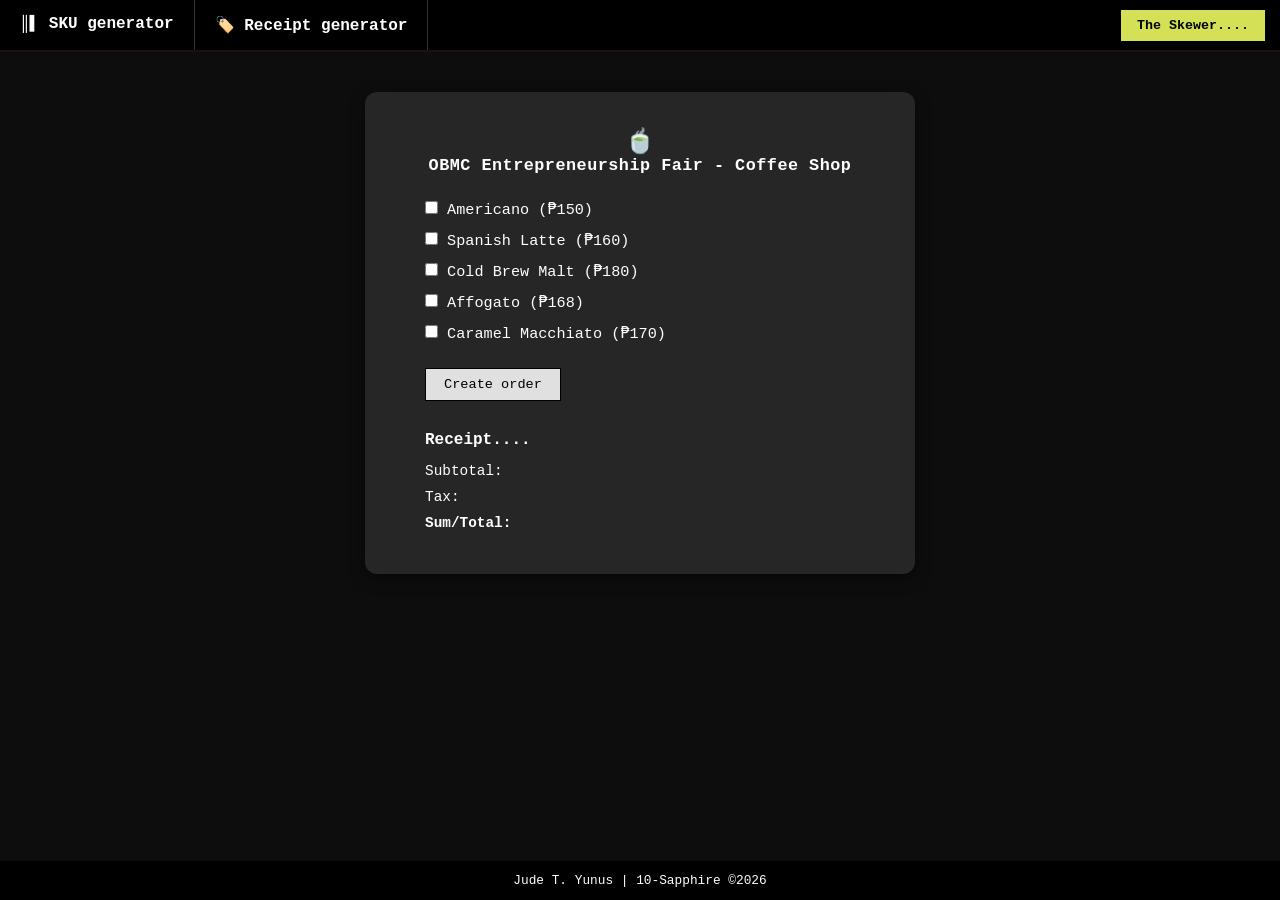
==== index.html @ bdb50df2 ". ." ====
<!DOCTYPE html>
<html lang="en">
<head>
    <meta charset="UTF-8">
    <meta name="viewport" content="width=device-width, initial-scale=1.0">
    <title>Receipt generator (Skills Test) </title>
   <!-- PyScript -> CSS and JS -->
    <link rel="stylesheet" href="https://pyscript.net/releases/2026.7.3/core.css" />
    <script type="module" src="https://pyscript.net/releases/2026.7.3/core.js"></script>
    <!-- Actual CSS -->
    <link rel="stylesheet" href="styles.css">
</head>
<body>
    <header class="navbar-custom">
        <div style="display: flex;">
            <a href="sku.html" class="nav-box">║▌ SKU generator</a>
            <a href="index.html" class="nav-box">🏷️ Receipt generator</a>
            
        </div>
        <div class="title-area">
            <button class="go-btn">The Skewer....</button>
        </div>
    </header>

    <div class="overlay-card">
         <div style="font-size: 1.5rem;">🍵</div>
        <h2><b>OBMC Entrepreneurship Fair - Coffee Shop</b></h2>

        <!-- Item Selection Checkboxes -->
        <div class="menu-container">
            <label><input type="checkbox" id="item1" value="150"> Americano (₱150)</label>
            <label><input type="checkbox" id="item2" value="160"> Spanish Latte (₱160)</label>
            <label><input type="checkbox" id="item3" value="180"> Cold Brew Malt (₱180)</label>
            <label><input type="checkbox" id="item4" value="168"> Affogato (₱168)</label>
            <label><input type="checkbox" id="item5" value="170"> Caramel Macchiato (₱170)</label>
        </div>

        <!-- The Action Button -->
        <button type="submit" py-click="generate_order">Create order</button>

        <!-- The Receipt Section -->
        <div class="receipt-section">
            <h3><b>Receipt....</b></h3>
            <div id="output1">
                <p>Subtotal: </p>
                <p>Tax: </p>
                <p><b>Sum/Total:</b> </p>
            </div>
        </div>
    </div>

    <!-- Footer -->
    <footer>
        Jude T. Yunus | 10-Sapphire ©2026
    </footer>

    <!-- PyScript link -->
    <script type="py" src="main.py"></script>
    
</body>
</html>
---- styles.css ----
/*All CSS Styles */
/* ------------------------------------------ */

/* Start of Header & Body Styles */

  html, body { height: 100%; margin: 0; }
        body {
            background: linear-gradient(rgba(0, 0, 0, 0.5), rgba(0, 0, 0, 0.5)), 
                        url('romain-maistre-bazin-process-light.gif');
            background-size: cover;
            background-attachment: fixed;
            color: white;
            font-family: 'Courier New', Courier, monospace;
            display: flex;
            flex-direction: column;
        }

        /* Navigation Styles */
        .navbar-custom { background-color: black; border-bottom: 2px solid #1c1111; display: flex; justify-content: space-between; align-items: center; }
        .nav-box { border-right: 1px solid #c8c4c4; padding: 15px 40px; color: white; font-weight: bold; text-decoration: none; }
        .search-area { padding: 10px; display: flex; gap: 10px; }
        .go-btn { background: #c1db5c; color: black; border: none; padding: 10px 15px; font-weight: bold; cursor: pointer; }
        .go-btn1 { background: #3a535b; color: white; border: none; padding: 10px 15px; font-weight: bold; cursor: pointer; }

        /* Map Section */
        .map-wrapper {
            flex: 1;
            display: flex;
            justify-content: center;
            align-items: center;
            padding: 20px;
        }

        .map-container {
            background-color: rgba(0, 0, 0, 0.85);
            padding: 30px;
            border-radius: 15px;
            width: 90%;
            max-width: 1000px;
            text-align: center;
            border: 1px solid #333;
        }

        .map-header {
            display: flex;
            align-items: center;
            justify-content: center;
            gap: 15px;
            margin-bottom: 20px;
        }

        /* The actual map frame */
        iframe {
            width: 100%;
            height: 480px;
            border: 0;
            border-radius: 10px;
        }

        .footer-bar { width: 100%; padding: 15px 0; background-color: rgba(0, 0, 0, 0.85); color: #aaa; text-align: center; font-size: 0.85em; }
/* End of Header & Body Styles */

/* ------------------------------------------ */

/* Start of index.html */
/* General Layout & Fonts */
* {
    box-sizing: border-box;
    margin: 0;
    padding: 0;
    font-family: 'Courier New', Courier, monospace !important;
    color: #ffffff !important;
}

body {
    background-color: #1a1a1a;
    display: flex;
    flex-direction: column;
    align-items: center;
    min-height: 100vh;
}

/* Custom Navigation Bar */
.navbar-custom {
    width: 100%;
    background-color: #000000;
    display: flex;
    justify-content: space-between;
    align-items: center;
}

.nav-box {
    text-decoration: none;
    padding: 15px 20px;
    font-weight: bold;
    display: inline-block;
    border-right: 1px solid #333333;
}

.nav-box:hover {
    background-color: #222222;
}

.title-area {
    padding-right: 15px;
}

.go-btn {
    background-color: #d4e157 !important;
    color: #000000 !important;
    border: none;
    padding: 8px 16px;
    font-weight: bold;
    cursor: pointer;
}

/* Central Overlay Card */
.overlay-card {
    background-color: #262626;
    width: 90%;
    max-width: 550px;
    margin-top: 40px;
    padding: 35px 40px;
    border-radius: 12px;
    box-shadow: 0 4px 15px rgba(0, 0, 0, 0.5);
    text-align: center;
}

.overlay-card h2 {
    font-size: 1.05rem;
    font-weight: normal;
    margin-bottom: 25px;
    letter-spacing: 0.5px;
}

/* Vertical Menu Items Alignment */
.menu-container {
    display: flex;
    flex-direction: column;
    align-items: flex-start;
    gap: 12px;
    margin-left: 20px;
    margin-bottom: 25px;
}

.menu-container div {
    display: flex;
    align-items: center;
    gap: 10px;
}

.menu-container label {
    font-size: 0.95rem;
    cursor: pointer;
}

/* Form Action Button */
button[type="submit"] {
    background-color: #e0e0e0 !important;
    color: #000000 !important;
    border: 1px solid #000000;
    padding: 8px 18px;
    font-size: 0.85rem;
    font-family: 'Courier New', Courier, monospace !important;
    cursor: pointer;
    margin-bottom: 30px;
    display: block;
    margin-left: 20px;
}

button[type="submit"]:hover {
    background-color: #ffffff !important;
}

/* Receipt Display Area */
.receipt-section {
    text-align: left;
    margin-left: 20px;
}

.receipt-section h3 {
    font-size: 1rem;
    font-weight: normal;
    margin-bottom: 12px;
}

#output1 p {
    font-size: 0.9rem;
    margin-bottom: 6px;
    line-height: 1.4;
}

/* Footer Navigation */
footer {
    margin-top: auto;
    width: 100%;
    background-color: #000000;
    text-align: center;
    padding: 12px 0;
    font-size: 0.8em;
}
/* End of index.html */

/* ------------------------------------------ */

/* Start of sku.html */

/* Card Container */
.card {
    background-color: #262626;
    width: 90%;
    max-width: 550px;
    margin: 40px auto;
    padding: 35px 40px;
    border-radius: 12px;
    box-shadow: 0 4px 15px rgba(0, 0, 0, 0.5);
    text-align: center;
}

.card-header {
    margin-bottom: 25px;
}

.card-header h2 {
    font-size: 1.2rem;
    font-weight: normal;
    margin-top: 5px;
}

/* Form Groups Layout */
.form-group {
    display: flex;
    align-items: center;
    justify-content: space-between;
    margin-bottom: 15px;
    gap: 15px;
}

.form-group label {
    font-size: 0.95rem;
    white-space: nowrap;
}

/* Fix for invisible text inside text inputs & select boxes */
.form-group input,
.form-group select {
    background-color: #ffffff !important;
    color: #000000 !important; /* Forces typed text to be black */
    border: 1px solid #cccccc;
    padding: 6px 10px;
    font-family: 'Courier New', Courier, monospace !important;
    font-size: 0.9rem;
    border-radius: 4px;
    width: 220px;
}

.form-group select option,
.form-group select option:checked,
.form-group select option:hover {
    background-color: #ffffff !important;
    color: #000000 !important;
}

/* Placeholder text color fix */
.form-group input::placeholder {
    color: #777777 !important;
}

/* Primary Button Fix */
.btn-primary {
    background-color: #e0e0e0 !important;
    color: #000000 !important;
    border: 1px solid #000000;
    padding: 8px 18px;
    font-size: 0.85rem;
    cursor: pointer;
    margin: 20px 0;
    display: inline-block;
}

.btn-primary:hover {
    background-color: #ffffff !important;
}

/* SKU Output Box */
.output-box {
    text-align: center;
    margin-top: 15px;
    font-size: 0.95rem;
    line-height: 1.4;
    word-break: break-all;
}

/* End of sku.html */
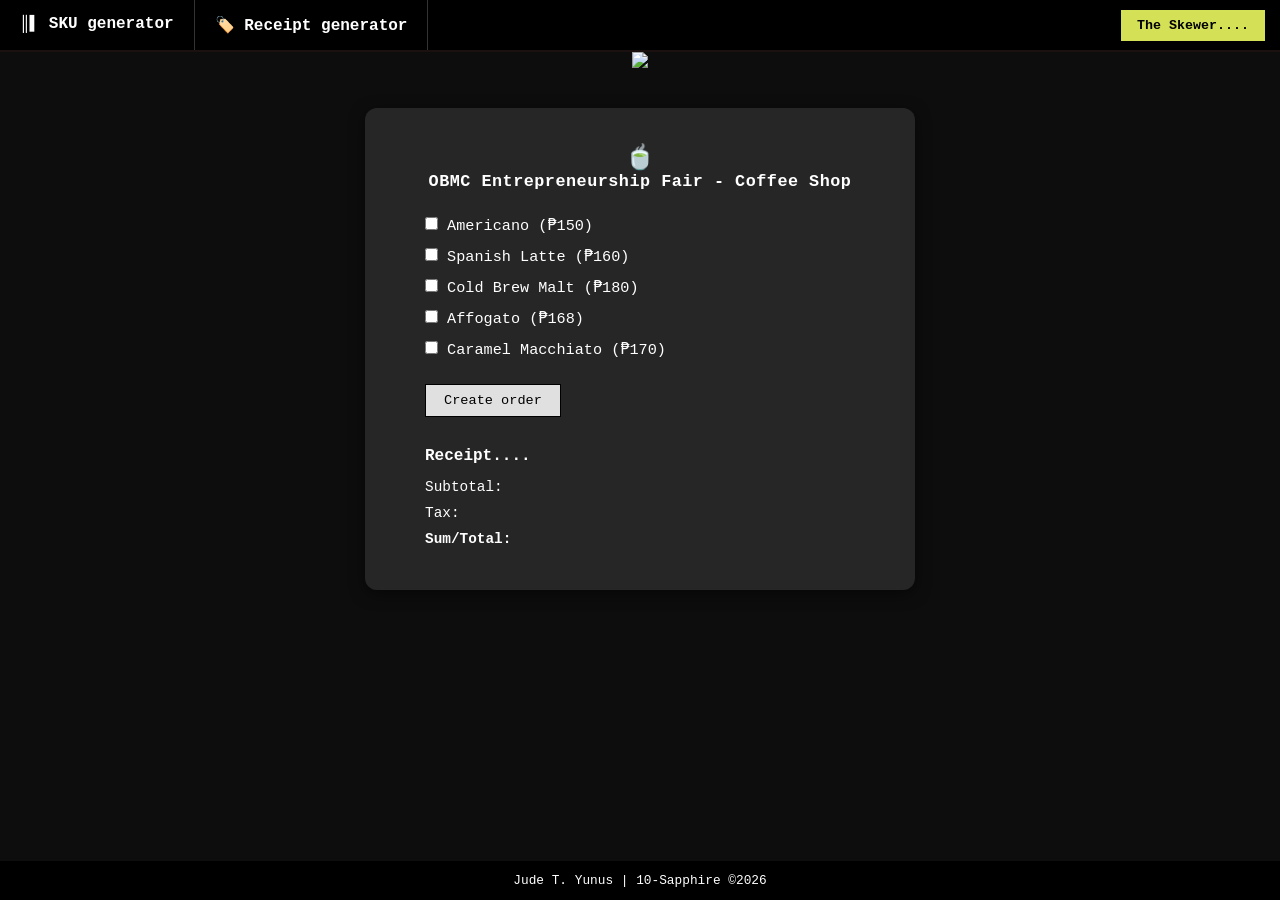
==== commit 1366e23c: ". ." ====
--- a/index.html
+++ b/index.html
@@ -21,7 +21,7 @@
             <button class="go-btn">The Skewer....</button>
         </div>
     </header>
-
+<img src="bluuentrepreneurship.png" class="blue img bg">
     <div class="overlay-card">
          <div style="font-size: 1.5rem;">🍵</div>
         <h2><b>OBMC Entrepreneurship Fair - Coffee Shop</b></h2>
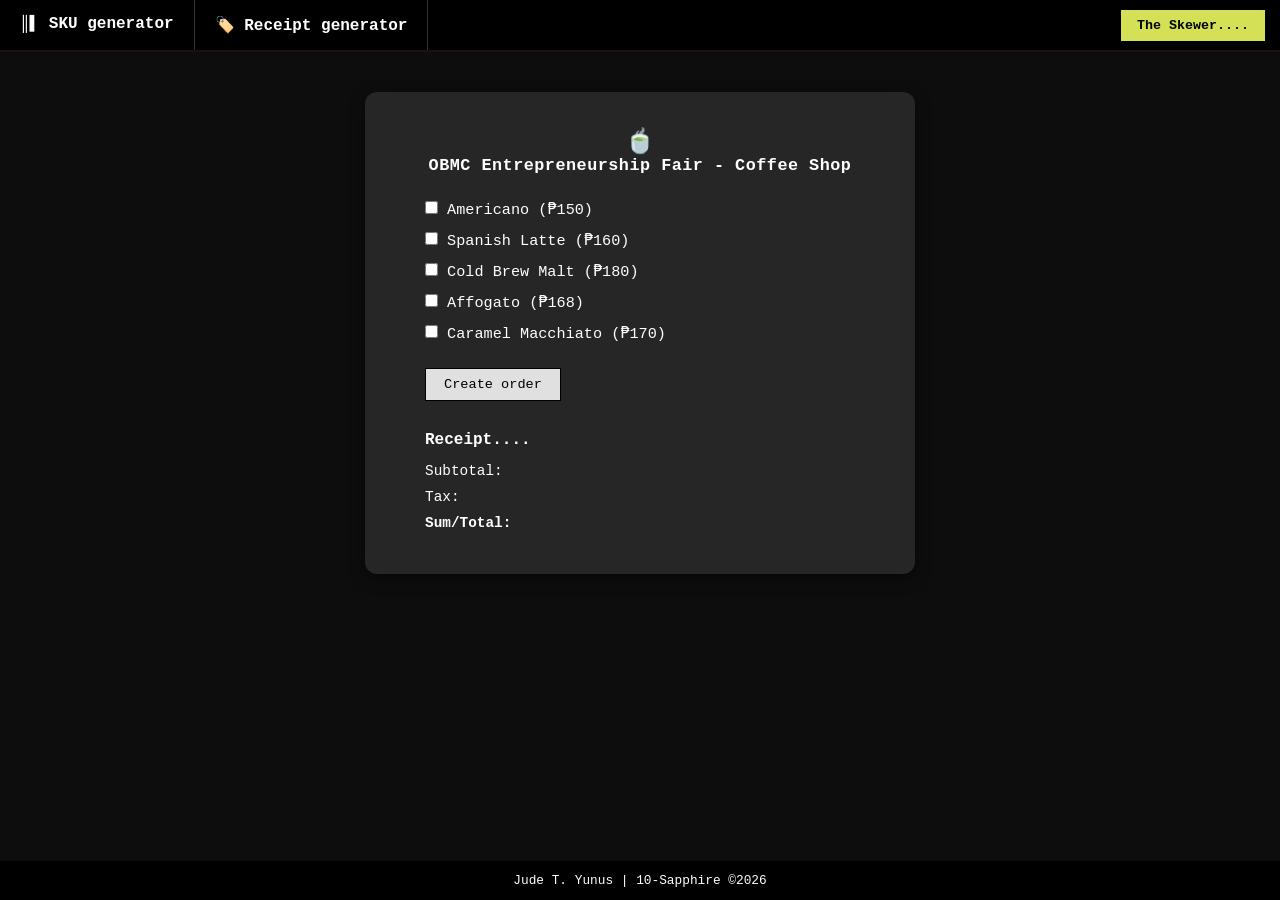
==== commit ed1411f1: "." ====
--- a/index.html
+++ b/index.html
@@ -21,7 +21,6 @@
             <button class="go-btn">The Skewer....</button>
         </div>
     </header>
-<img src="bluuentrepreneurship.png" class="blue img bg">
     <div class="overlay-card">
          <div style="font-size: 1.5rem;">🍵</div>
         <h2><b>OBMC Entrepreneurship Fair - Coffee Shop</b></h2>
@@ -58,4 +57,4 @@
     <script type="py" src="main.py"></script>
     
 </body>
-</html>+</html>
